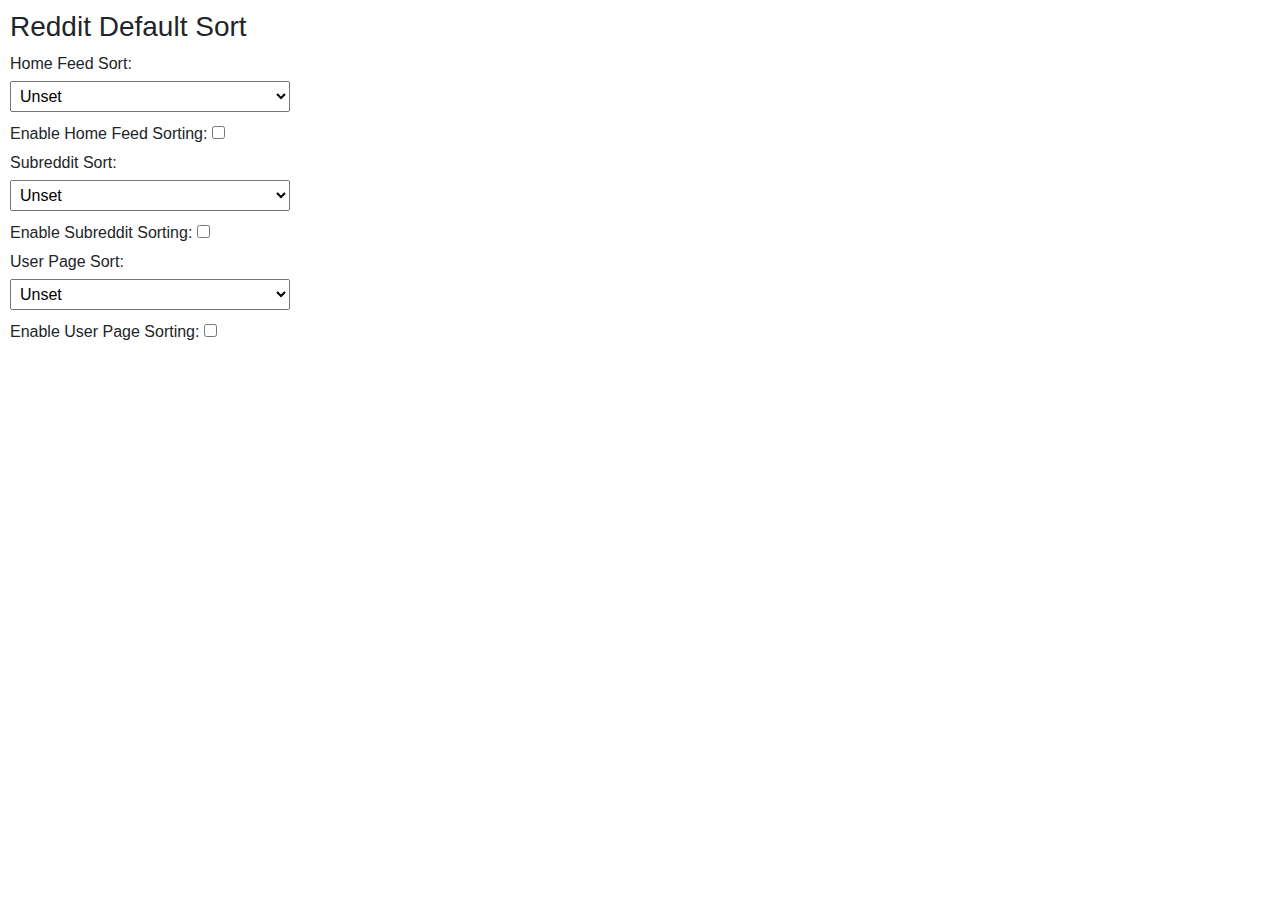
==== index.html @ 8d721496 "added jquery and bootstrap." ====
<!DOCTYPE html>
<html lang="en">
  <head>
    <title>Reddit Default Sort</title>

    <link rel="stylesheet" href="./lib/bootstrap.min.css" />
    <link rel="stylesheet" href="./assets/css/styles.css" />
  </head>
  <body>
    <header>
      <h3>Reddit Default Sort</h3>
    </header>
    <main>
      <!-- home -->
      <label>
        Home Feed Sort:
        <select id="homeSort">
          <option value="unset">Unset</option>
          <option value="hot">Hot</option>
          <option value="new">New</option>
          <option value="top">Top (All Time)</option>
          <option value="rising">Rising</option>
        </select>
      </label>
      <label>
        Enable Home Feed Sorting:
        <input type="checkbox" id="homeToggle" />
      </label>

      <!-- subreddit -->
      <label>
        Subreddit Sort:
        <select id="subSort">
          <option value="unset">Unset</option>
          <option value="hot">Hot</option>
          <option value="new">New</option>
          <option value="top">Top (All Time)</option>
          <option value="rising">Rising</option>
        </select>
      </label>
      <label>
        Enable Subreddit Sorting:
        <input type="checkbox" id="subToggle" />
      </label>

      <!-- user -->
      <label>
        User Page Sort:
        <select id="userSort">
          <option value="unset">Unset</option>
          <option value="hot">Hot</option>
          <option value="new">New</option>
          <option value="top">Top (All Time)</option>
          <option value="rising">Rising</option>
        </select>
      </label>
      <label>
        Enable User Page Sorting:
        <input type="checkbox" id="userToggle" />
      </label>

      <!-- <button id="save">Save Preferences</button>
      <div id="status"></div> -->
    </main>

    <script src="./lib/jquery.min.js"></script>
    <script src="./lib/bootstrap.min.js"></script>
    <script src="./assets/js/main.js"></script>
  </body>
</html>
---- assets/css/styles.css ----
body {
  width: 300px;
  padding: 10px;
  font-family: Arial, sans-serif;
}

label {
  display: block;
  margin: 5px 0;
}

select,
button {
  width: 100%;
  padding: 5px;
  margin: 5px 0;
}

#status {
  color: green;
  margin-top: 5px;
}
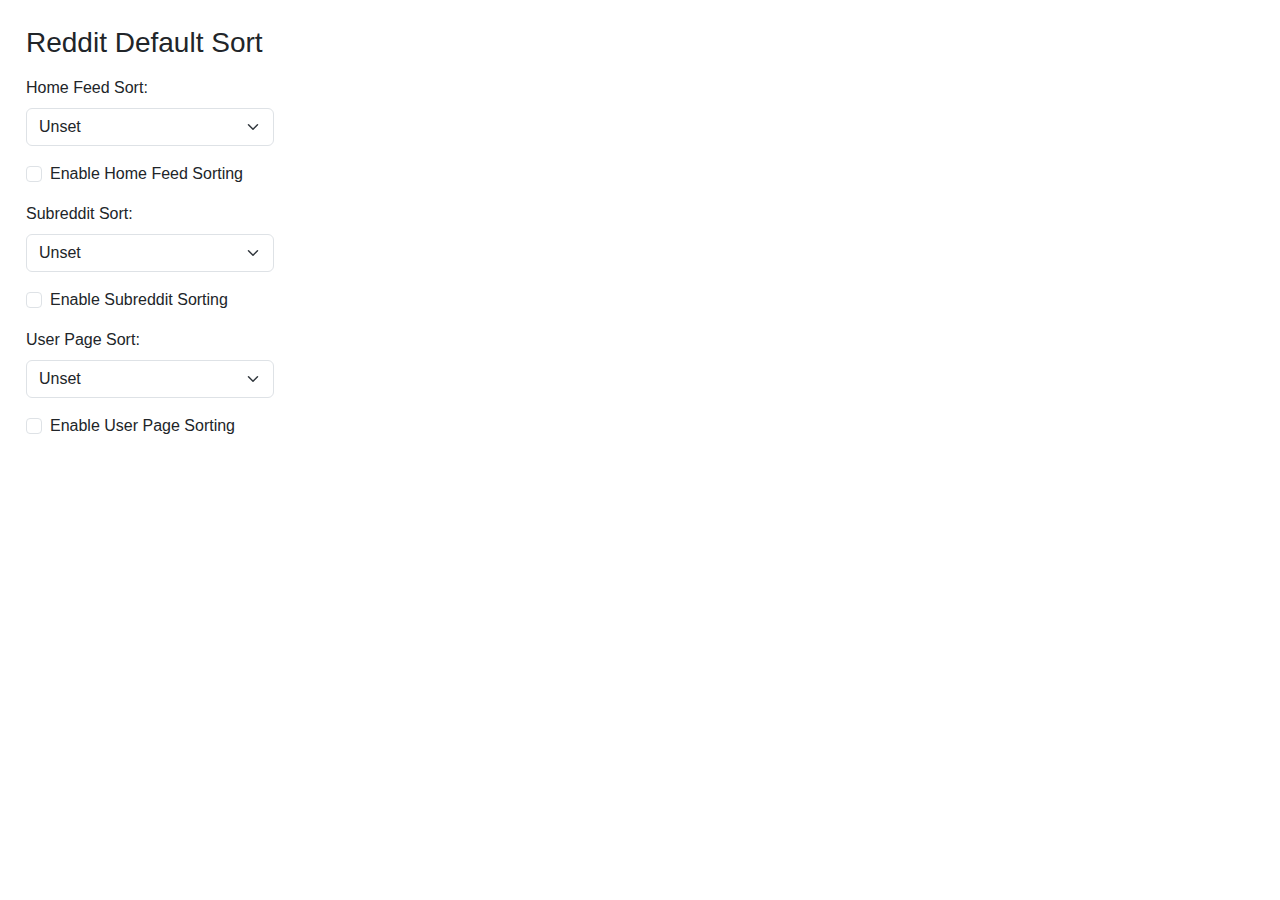
==== commit 68e4d976: "implemented jquery and bootstrap." ====
--- a/index.html
+++ b/index.html
@@ -7,61 +7,67 @@
     <link rel="stylesheet" href="./assets/css/styles.css" />
   </head>
   <body>
-    <header>
-      <h3>Reddit Default Sort</h3>
-    </header>
-    <main>
-      <!-- home -->
-      <label>
-        Home Feed Sort:
-        <select id="homeSort">
-          <option value="unset">Unset</option>
-          <option value="hot">Hot</option>
-          <option value="new">New</option>
-          <option value="top">Top (All Time)</option>
-          <option value="rising">Rising</option>
-        </select>
-      </label>
-      <label>
-        Enable Home Feed Sorting:
-        <input type="checkbox" id="homeToggle" />
-      </label>
+    <div class="container p-3">
+      <header>
+        <h3 class="mb-3">Reddit Default Sort</h3>
+      </header>
 
-      <!-- subreddit -->
-      <label>
-        Subreddit Sort:
-        <select id="subSort">
-          <option value="unset">Unset</option>
-          <option value="hot">Hot</option>
-          <option value="new">New</option>
-          <option value="top">Top (All Time)</option>
-          <option value="rising">Rising</option>
-        </select>
-      </label>
-      <label>
-        Enable Subreddit Sorting:
-        <input type="checkbox" id="subToggle" />
-      </label>
+      <main>
+        <!-- home -->
+        <div class="mb-3">
+          <label for="homeSort" class="form-label">Home Feed Sort:</label>
+          <select id="homeSort" class="form-select">
+            <option value="unset">Unset</option>
+            <option value="hot">Hot</option>
+            <option value="new">New</option>
+            <option value="top">Top (All Time)</option>
+            <option value="rising">Rising</option>
+          </select>
+        </div>
+        <div class="form-check mb-3">
+          <input type="checkbox" id="homeToggle" class="form-check-input" />
+          <label for="homeToggle" class="form-check-label">
+            Enable Home Feed Sorting
+          </label>
+        </div>
 
-      <!-- user -->
-      <label>
-        User Page Sort:
-        <select id="userSort">
-          <option value="unset">Unset</option>
-          <option value="hot">Hot</option>
-          <option value="new">New</option>
-          <option value="top">Top (All Time)</option>
-          <option value="rising">Rising</option>
-        </select>
-      </label>
-      <label>
-        Enable User Page Sorting:
-        <input type="checkbox" id="userToggle" />
-      </label>
+        <!-- subreddit -->
+        <div class="mb-3">
+          <label for="subSort" class="form-label">Subreddit Sort:</label>
+          <select id="subSort" class="form-select">
+            <option value="unset">Unset</option>
+            <option value="hot">Hot</option>
+            <option value="new">New</option>
+            <option value="top">Top (All Time)</option>
+            <option value="rising">Rising</option>
+          </select>
+        </div>
+        <div class="form-check mb-3">
+          <input type="checkbox" id="subToggle" class="form-check-input" />
+          <label for="subToggle" class="form-check-label">
+            Enable Subreddit Sorting
+          </label>
+        </div>
 
-      <!-- <button id="save">Save Preferences</button>
-      <div id="status"></div> -->
-    </main>
+        <!-- user -->
+        <div class="mb-3">
+          <label for="userSort" class="form-label">User Page Sort:</label>
+          <select id="userSort" class="form-select">
+            <option value="unset">Unset</option>
+            <option value="hot">Hot</option>
+            <option value="new">New</option>
+            <option value="top">Top (All Time)</option>
+            <option value="rising">Rising</option>
+          </select>
+        </div>
+        <div class="form-check mb-3">
+          <input type="checkbox" id="userToggle" class="form-check-input" />
+          <label for="userToggle" class="form-check-label">
+            Enable User Page Sorting
+          </label>
+        </div>
+      </main>
+    </div>
 
     <script src="./lib/jquery.min.js"></script>
     <script src="./lib/bootstrap.min.js"></script>
--- a/assets/css/styles.css
+++ b/assets/css/styles.css
@@ -3,20 +3,3 @@
   padding: 10px;
   font-family: Arial, sans-serif;
 }
-
-label {
-  display: block;
-  margin: 5px 0;
-}
-
-select,
-button {
-  width: 100%;
-  padding: 5px;
-  margin: 5px 0;
-}
-
-#status {
-  color: green;
-  margin-top: 5px;
-}
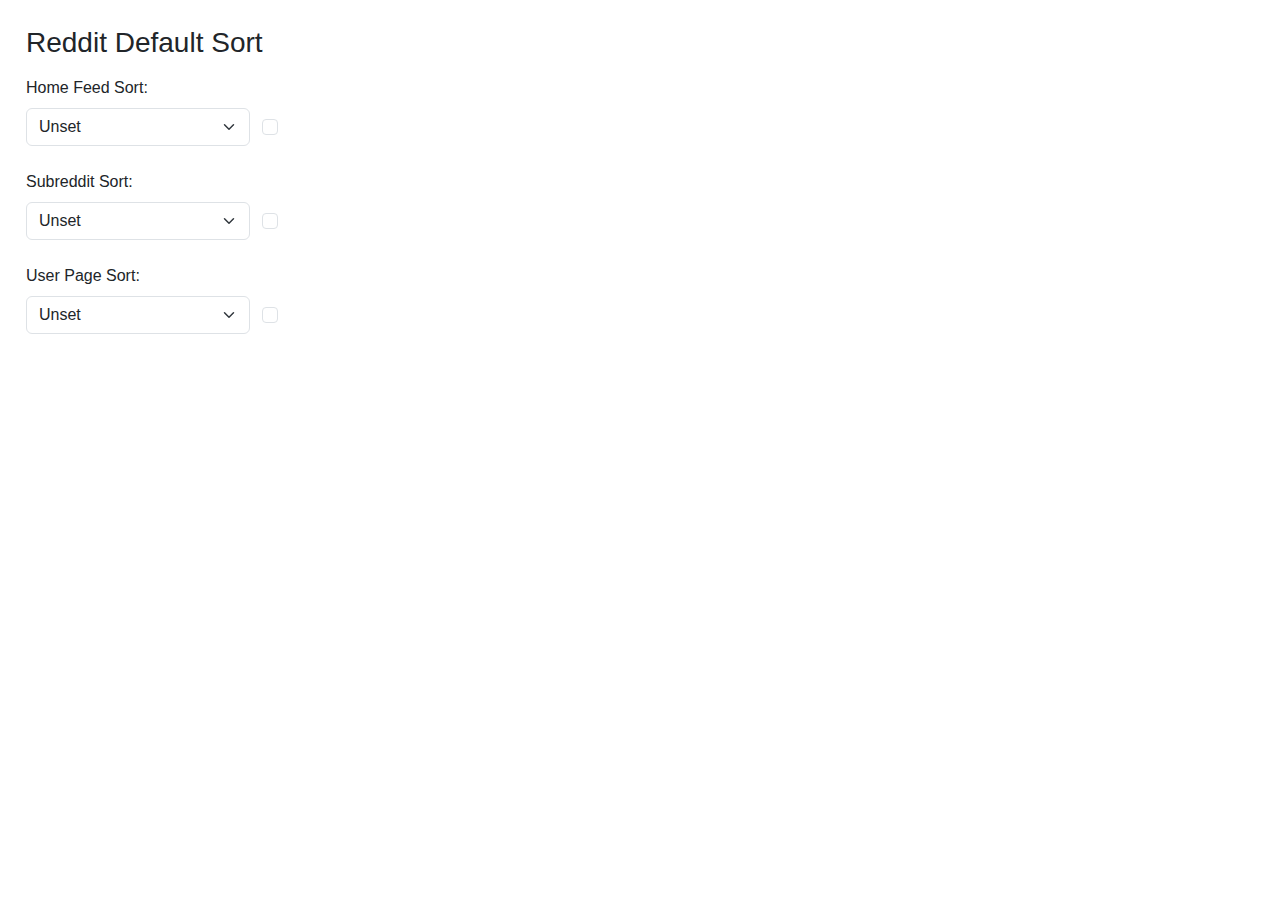
==== commit 65312e5f: "streamlined layout. replaced save button with auto-save." ====
--- a/index.html
+++ b/index.html
@@ -14,57 +14,72 @@
 
       <main>
         <!-- home -->
-        <div class="mb-3">
-          <label for="homeSort" class="form-label">Home Feed Sort:</label>
-          <select id="homeSort" class="form-select">
-            <option value="unset">Unset</option>
-            <option value="hot">Hot</option>
-            <option value="new">New</option>
-            <option value="top">Top (All Time)</option>
-            <option value="rising">Rising</option>
-          </select>
-        </div>
-        <div class="form-check mb-3">
-          <input type="checkbox" id="homeToggle" class="form-check-input" />
-          <label for="homeToggle" class="form-check-label">
-            Enable Home Feed Sorting
-          </label>
+        <div class="container text-center mb-4">
+          <div class="row text-start">
+            <div class="col">
+              <label for="homeSort" class="form-label">Home Feed Sort:</label>
+            </div>
+          </div>
+          <div class="row">
+            <div class="col">
+              <select id="homeSort" class="form-select">
+                <option value="unset">Unset</option>
+                <option value="hot">Hot</option>
+                <option value="new">New</option>
+                <option value="top">Top (All Time)</option>
+                <option value="rising">Rising</option>
+              </select>
+            </div>
+            <div class="col-1">
+              <input type="checkbox" id="homeToggle" class="form-check-input" />
+            </div>
+          </div>
         </div>
 
         <!-- subreddit -->
-        <div class="mb-3">
-          <label for="subSort" class="form-label">Subreddit Sort:</label>
-          <select id="subSort" class="form-select">
-            <option value="unset">Unset</option>
-            <option value="hot">Hot</option>
-            <option value="new">New</option>
-            <option value="top">Top (All Time)</option>
-            <option value="rising">Rising</option>
-          </select>
-        </div>
-        <div class="form-check mb-3">
-          <input type="checkbox" id="subToggle" class="form-check-input" />
-          <label for="subToggle" class="form-check-label">
-            Enable Subreddit Sorting
-          </label>
+        <div class="container text-center mb-4">
+          <div class="row text-start">
+            <div class="col">
+              <label for="homeSort" class="form-label">Subreddit Sort:</label>
+            </div>
+          </div>
+          <div class="row">
+            <div class="col">
+              <select id="subSort" class="form-select">
+                <option value="unset">Unset</option>
+                <option value="hot">Hot</option>
+                <option value="new">New</option>
+                <option value="top">Top (All Time)</option>
+                <option value="rising">Rising</option>
+              </select>
+            </div>
+            <div class="col-1">
+              <input type="checkbox" id="subToggle" class="form-check-input" />
+            </div>
+          </div>
         </div>
 
         <!-- user -->
-        <div class="mb-3">
-          <label for="userSort" class="form-label">User Page Sort:</label>
-          <select id="userSort" class="form-select">
-            <option value="unset">Unset</option>
-            <option value="hot">Hot</option>
-            <option value="new">New</option>
-            <option value="top">Top (All Time)</option>
-            <option value="rising">Rising</option>
-          </select>
-        </div>
-        <div class="form-check mb-3">
-          <input type="checkbox" id="userToggle" class="form-check-input" />
-          <label for="userToggle" class="form-check-label">
-            Enable User Page Sorting
-          </label>
+        <div class="container text-center mb-4">
+          <div class="row text-start">
+            <div class="col">
+              <label for="userSort" class="form-label">User Page Sort:</label>
+            </div>
+          </div>
+          <div class="row">
+            <div class="col">
+              <select id="userSort" class="form-select">
+                <option value="unset">Unset</option>
+                <option value="hot">Hot</option>
+                <option value="new">New</option>
+                <option value="top">Top (All Time)</option>
+                <option value="rising">Rising</option>
+              </select>
+            </div>
+            <div class="col-1">
+              <input type="checkbox" id="userToggle" class="form-check-input" />
+            </div>
+          </div>
         </div>
       </main>
     </div>
--- a/assets/css/styles.css
+++ b/assets/css/styles.css
@@ -3,3 +3,13 @@
   padding: 10px;
   font-family: Arial, sans-serif;
 }
+
+/* bootstrap overwrites */
+
+.row {
+  align-items: center;
+}
+
+.col {
+  padding: 0;
+}
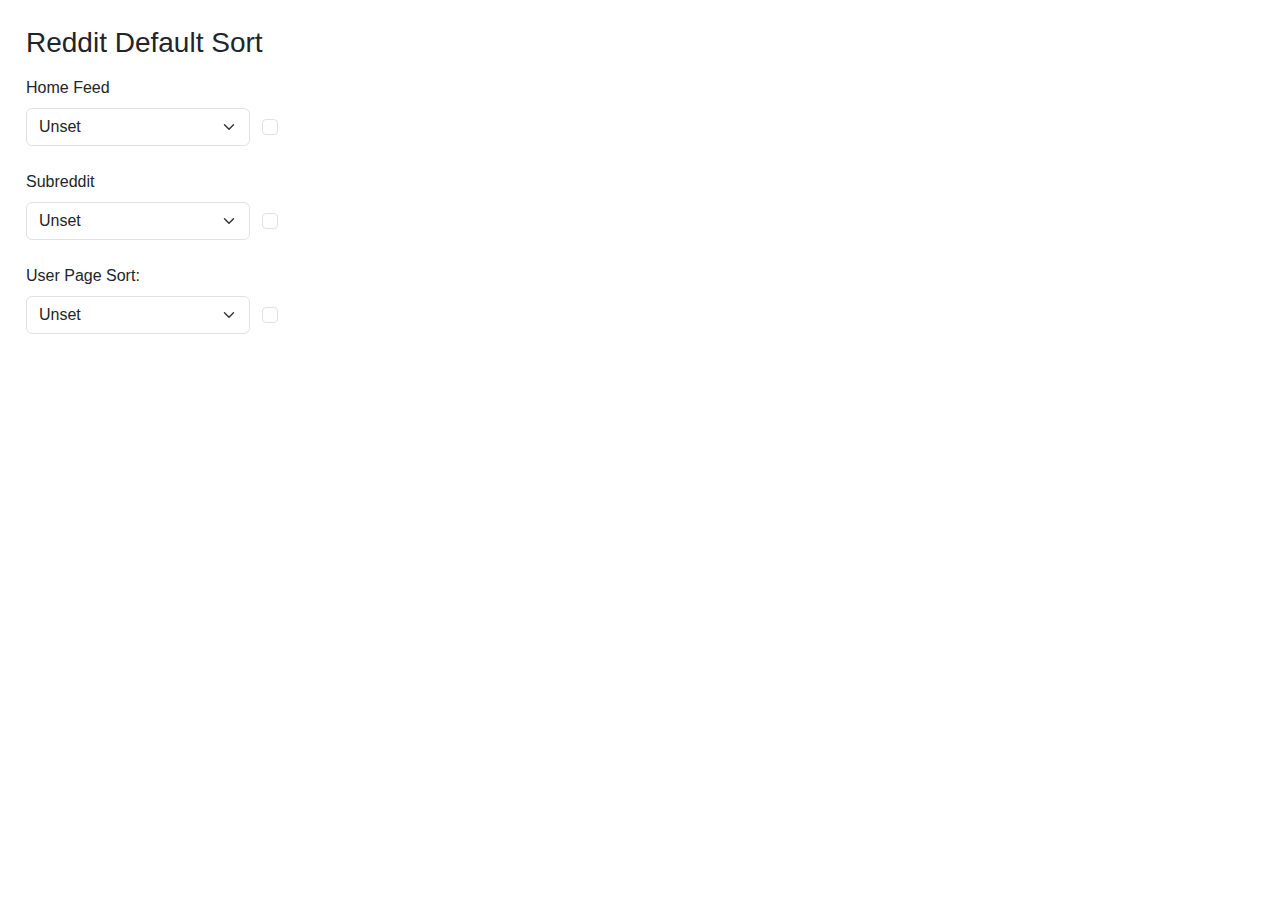
==== commit 036fbd64: "convert home and sub selectors to web components." ====
--- a/index.html
+++ b/index.html
@@ -14,50 +14,10 @@
 
       <main>
         <!-- home -->
-        <div class="container text-center mb-4">
-          <div class="row text-start">
-            <div class="col">
-              <label for="homeSort" class="form-label">Home Feed Sort:</label>
-            </div>
-          </div>
-          <div class="row">
-            <div class="col">
-              <select id="homeSort" class="form-select">
-                <option value="unset">Unset</option>
-                <option value="hot">Hot</option>
-                <option value="new">New</option>
-                <option value="top">Top (All Time)</option>
-                <option value="rising">Rising</option>
-              </select>
-            </div>
-            <div class="col-1">
-              <input type="checkbox" id="homeToggle" class="form-check-input" />
-            </div>
-          </div>
-        </div>
+        <sort-standard section="home" label="Home Feed"></sort-standard>
 
         <!-- subreddit -->
-        <div class="container text-center mb-4">
-          <div class="row text-start">
-            <div class="col">
-              <label for="homeSort" class="form-label">Subreddit Sort:</label>
-            </div>
-          </div>
-          <div class="row">
-            <div class="col">
-              <select id="subSort" class="form-select">
-                <option value="unset">Unset</option>
-                <option value="hot">Hot</option>
-                <option value="new">New</option>
-                <option value="top">Top (All Time)</option>
-                <option value="rising">Rising</option>
-              </select>
-            </div>
-            <div class="col-1">
-              <input type="checkbox" id="subToggle" class="form-check-input" />
-            </div>
-          </div>
-        </div>
+        <sort-standard section="sub" label="Subreddit"></sort-standard>
 
         <!-- user -->
         <div class="container text-center mb-4">
@@ -86,6 +46,9 @@
 
     <script src="./lib/jquery.min.js"></script>
     <script src="./lib/bootstrap.min.js"></script>
+
+    <script src="./assets/js/component-utils.js"></script>
+    <script src="./components/sort-standard/index.js"></script>
     <script src="./assets/js/main.js"></script>
   </body>
 </html>
